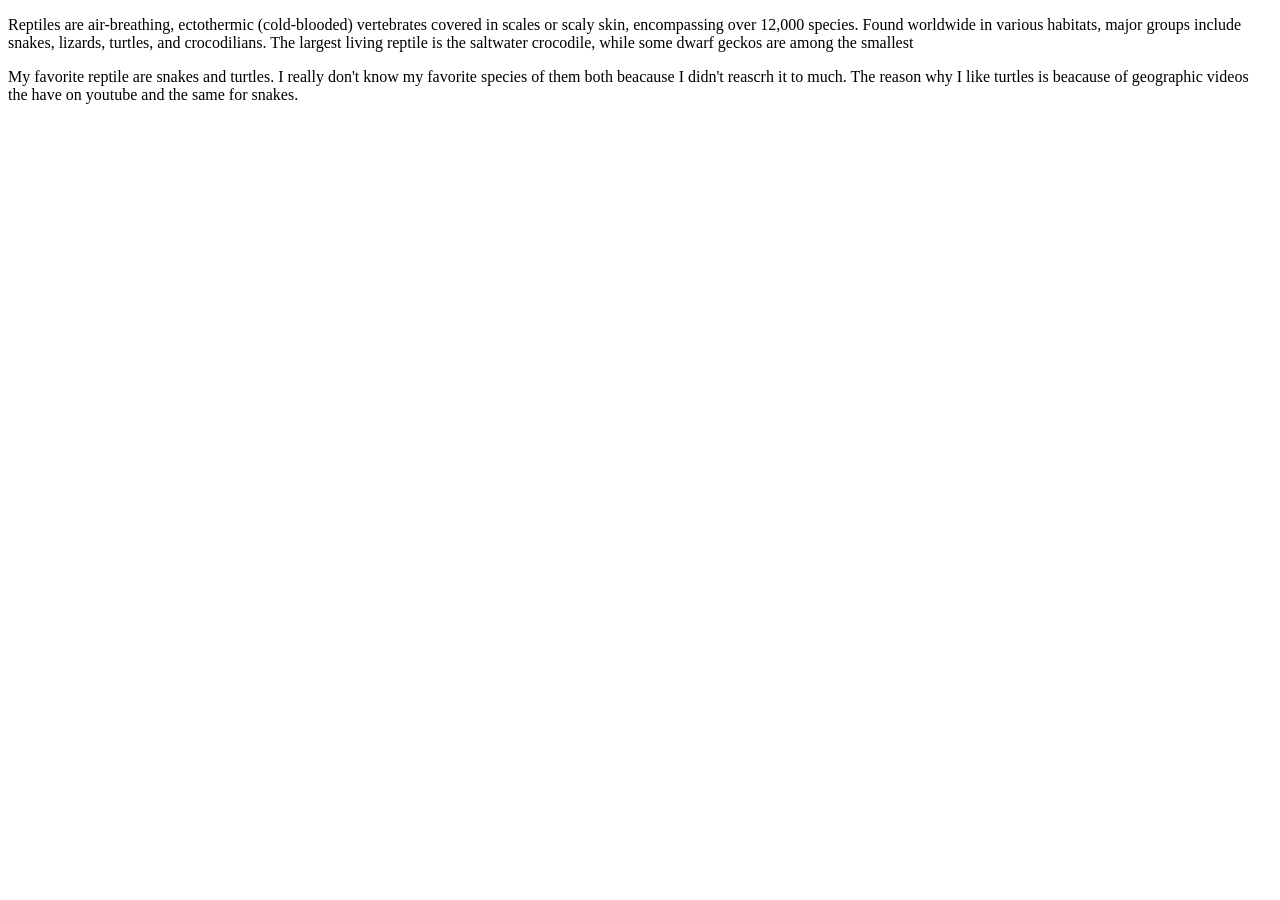
==== page2.html @ 4038dece "mid-stage of project" ====
<!DOCTYPE html>
<html lang="en">
<head>
    <meta charset="UTF-8">
    <meta name="viewport" content="width=device-width, initial-scale=1.0">
    <title>Reptiles</title>
</head>
<body>
      </div>
  <div class="container">
    <div class="box LeftAlign">
      <p>Reptiles are air-breathing, ectothermic (cold-blooded) vertebrates covered in scales or scaly skin, encompassing over 12,000 species. 
        Found worldwide in various habitats, major groups include snakes, lizards, turtles, and crocodilians. 
        The largest living reptile is the saltwater crocodile, while some dwarf geckos are among the smallest
      </p>  
    </div>
            My favorite reptile are snakes and turtles. 
            I really don't know my favorite species of them both beacause I didn't reascrh it to much.
            The reason why I like turtles is beacause of geographic videos the have on youtube and the same for snakes.

    <div class="box CenterAlign">
      <p>
    </div> 
    
    <div class="box RightAlign">
      <p>
</body>
</html>
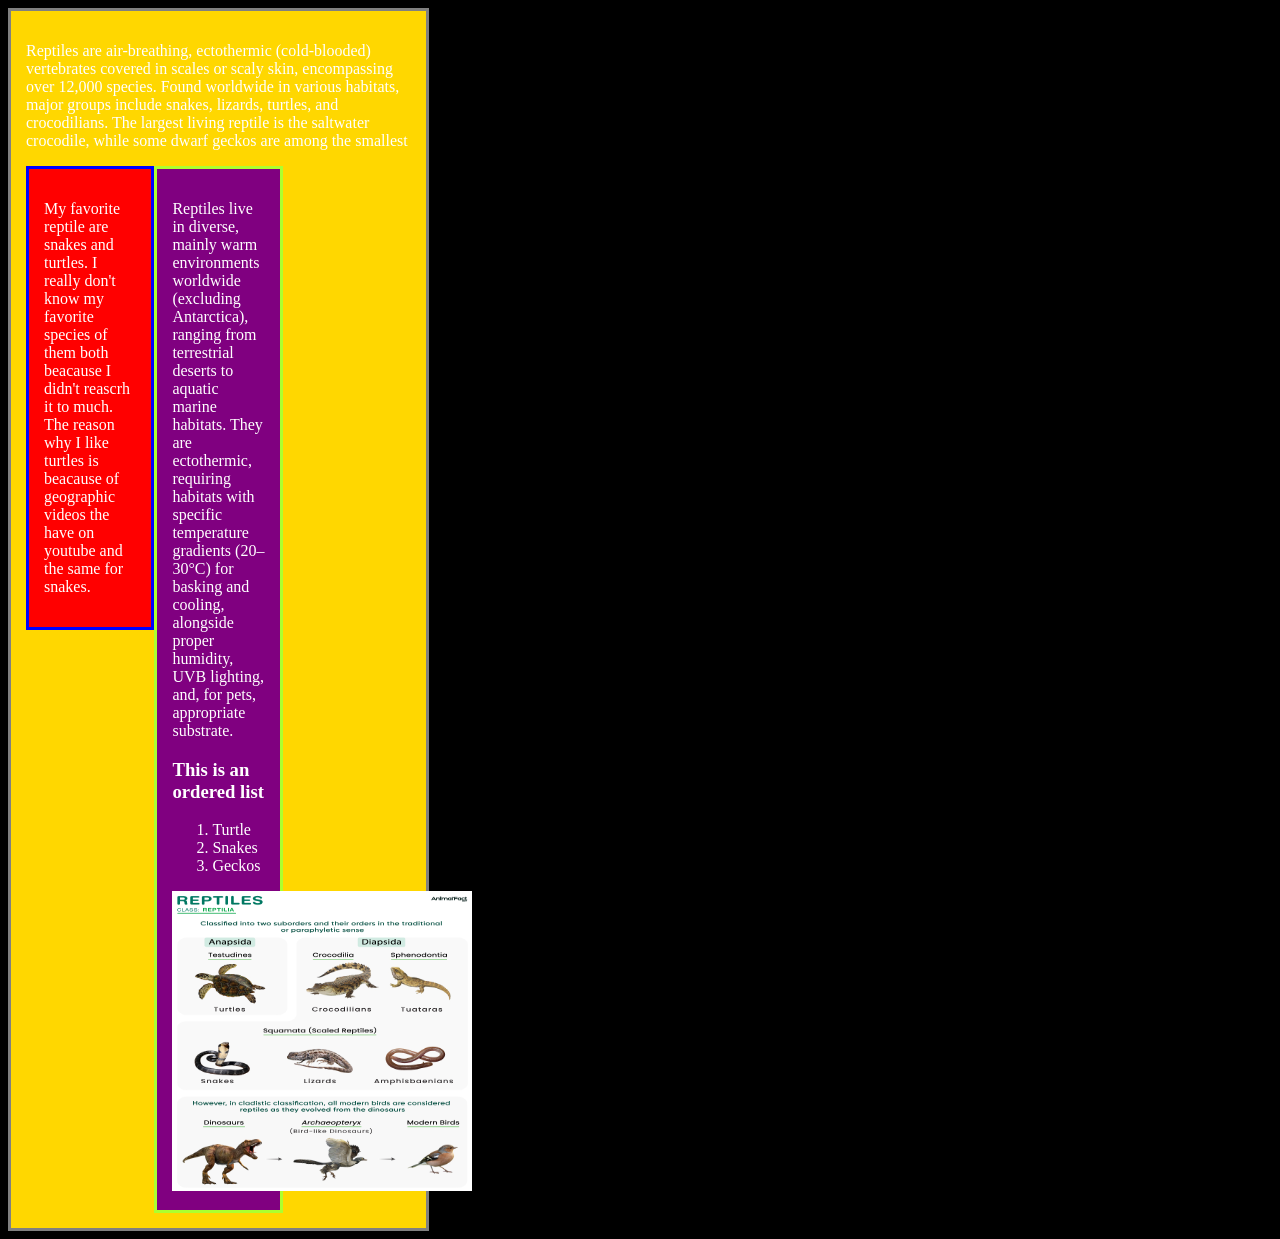
==== commit 19235a13: "almost finished 3th page" ====
--- a/page2.html
+++ b/page2.html
@@ -4,6 +4,7 @@
     <meta charset="UTF-8">
     <meta name="viewport" content="width=device-width, initial-scale=1.0">
     <title>Reptiles</title>
+    <link rel="stylesheet" type="text/css" href="style.css">
 </head>
 <body>
       </div>
@@ -13,16 +14,28 @@
         Found worldwide in various habitats, major groups include snakes, lizards, turtles, and crocodilians. 
         The largest living reptile is the saltwater crocodile, while some dwarf geckos are among the smallest
       </p>  
-    </div>
-            My favorite reptile are snakes and turtles. 
+    </d'iv>
+      
+    <div class="box CenterAlign">     
+      <p>My favorite reptile are snakes and turtles. 
             I really don't know my favorite species of them both beacause I didn't reascrh it to much.
-            The reason why I like turtles is beacause of geographic videos the have on youtube and the same for snakes.
+            The reason why I like turtles is beacause of geographic videos the have on youtube and the same for snakes.</p> 
 
-    <div class="box CenterAlign">
-      <p>
     </div> 
     
     <div class="box RightAlign">
-      <p>
+      <p>Reptiles live in diverse, mainly warm environments worldwide (excluding Antarctica), 
+        ranging from terrestrial deserts to aquatic marine habitats. 
+        They are ectothermic, requiring habitats with specific temperature gradients 
+        (20–30°C) for basking and cooling, alongside proper humidity, UVB lighting, and, for pets, appropriate substrate. 
+</p>
+          
+            <h3> This is an ordered list</h3>
+    <ol>
+        <li>Turtle</li>
+        <li>Snakes</li>
+        <li>Geckos</li>
+    </ol>
+    <img src="Reptiles-Reptilia.webp.jpg"width="300px"height="300px ">
 </body>
 </html>
--- a/style.css
+++ b/style.css
@@ -0,0 +1,54 @@
+body{
+    background-color: black;
+    color: white;
+}
+.container{
+    width: 100%;
+    overflow: hidden;
+}
+.box{
+    float: left;
+    width: 33.33%;
+    min-height: 150px;
+    padding: 15px;
+    color: white;
+    box-sizing: border-box;
+}
+.LeftAlign{
+    background-color: gold;
+    border: 3px solid gray;
+
+}
+    
+.CenterAlign{
+    background-color: red;
+    border: 3px solid blue;
+
+}
+.RightAlign{
+    background-color: purple;
+    border: 3px solid greenyellow;
+}
+
+.button1{
+    border-color:black;
+    border: 3px solid white;
+    border-width: auto;
+}
+
+.button2{
+    border: 3px solid;
+    border-color: black;
+    display: flex;
+    align-content: start;   
+}
+.button3{
+    border: 3px solid;
+    border-color: black;
+    display: flex;
+    align-content: start;
+}
+h1{
+    text-align: center;
+    margin: 0 auto;
+}
